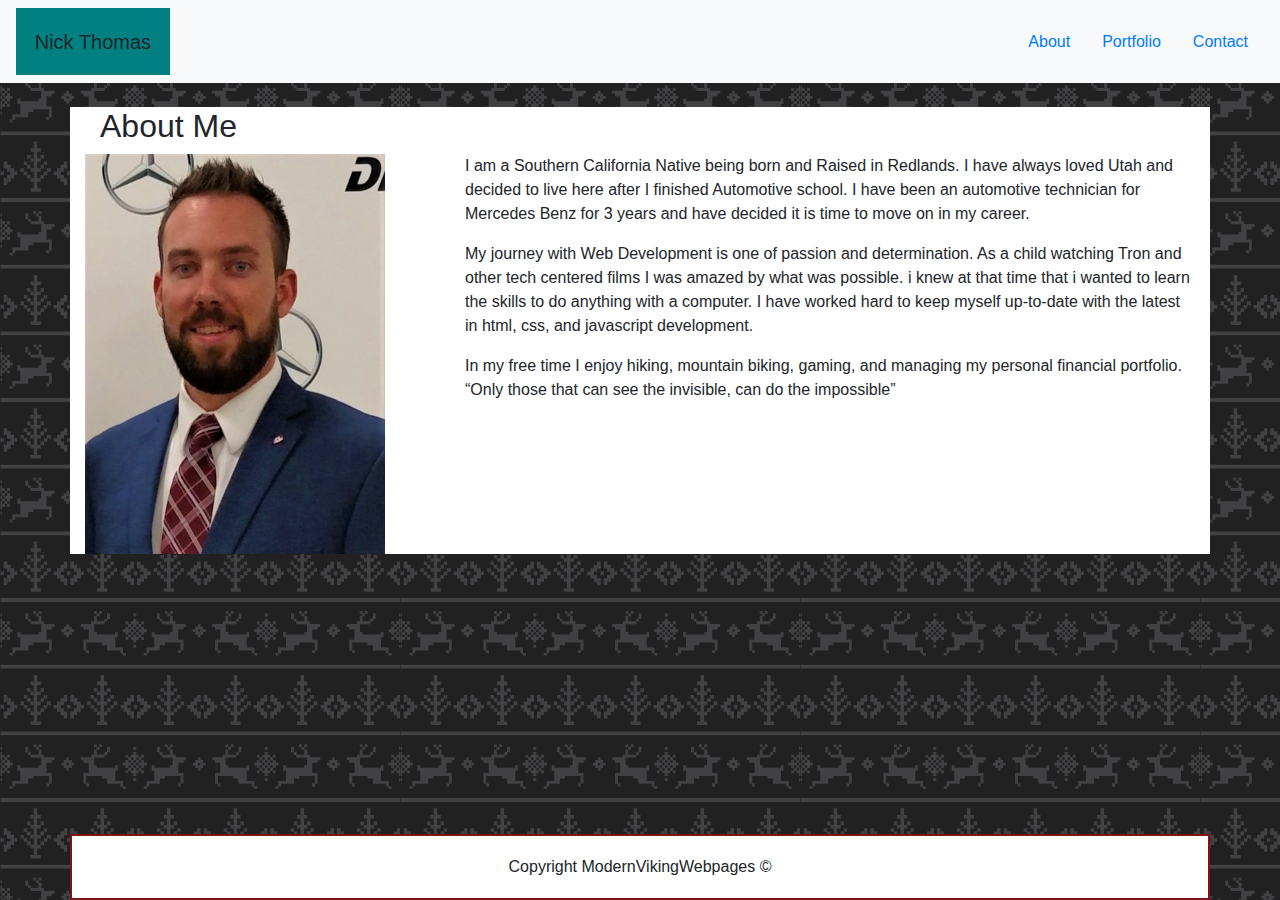
==== index.html @ 74bcc1be "fixed footer and set picture css" ====
<!doctype html>
<html lang="en">
  <head>
    <title>About Me</title>

    <!-- Meta tags -->
    <meta charset="utf-8">
    <meta name="viewport" content="width=device-width, initial-scale=1, shrink-to-fit=no">

    <!-- Bootstrap CSS -->
    <link rel="stylesheet" href="https://stackpath.bootstrapcdn.com/bootstrap/4.3.1/css/bootstrap.min.css" integrity="sha384-ggOyR0iXCbMQv3Xipma34MD+dH/1fQ784/j6cY/iJTQUOhcWr7x9JvoRxT2MZw1T" crossorigin="anonymous">

    <!-- My CSS-->
    <link href="assets/style.css" rel="stylesheet">

    <!--link for fav icon-->
    <link rel='icon' href='assets/images/favicon.ico' type='image/x-icon' />
  </head>
  <body>
    
    <nav class="navbar navbar-light bg-light">
      <a id="logo" class="navbar-brand">Nick Thomas</a>
      <form class="form-inline">
        
        <a class="nav-link" href="index.html">About</a>
      
        <a class="nav-link" href="portfolio.html">Portfolio</a>
      
        <a class="nav-link" href="contact.html">Contact</a>
      </form>
    </nav>
    <br>
    <div class="container">
      <div class="row-md">
        <div class="col-md-12">

          <h2>About Me</h2>

        </div>
        
        <div class="row">
          <div class="col-md-4">
            <img src="assets\images\edited-headshot.jpg" alt="picture of nick thomas" >
          </div>
          <div class="col-md-8">

            <p>
              I am a Southern California Native being born and Raised in Redlands.  I have always loved Utah and decided to live here after I finished Automotive school.
              I have been an automotive technician for Mercedes Benz for 3 years and have decided it is time to move on in my career.
            </p>
            <p>
              My journey with Web Development is one of passion and determination.  As a child watching Tron and other tech centered films I was amazed by what was possible.  i knew at that time that i wanted to learn the skills to do anything with a computer.
              I have worked hard to keep myself up-to-date with the latest in html, css, and javascript development.
            </p>
            <p>
              In my free time I enjoy hiking, mountain biking, gaming, and managing my personal financial portfolio.
              <q>Only those that can see the invisible, can do the impossible</q>
            </p>
          </div>
        </div>
      </div>
    </div>

    <footer class="footer fixed-bottom">
      <div id="footer" class="container">

        <p id="foot">Copyright ModernVikingWebpages &copy
        </p>

      </div>
    </footer>

  </body>
</html>
---- assets/style.css ----
body{
    background-image: url("../../assets/images/christmas-dark.png");
    background-color:#801414;
}
.container{
    background:#ffffff;
}
img{
    height:400px;
    width:300px;
}

#logo{
    background:teal;
    padding:1.5%;
}

#footer{
    padding:1.5%;
    border: 2px #801414 solid;
}

#foot{
    text-align:center;
    margin:0; 
}
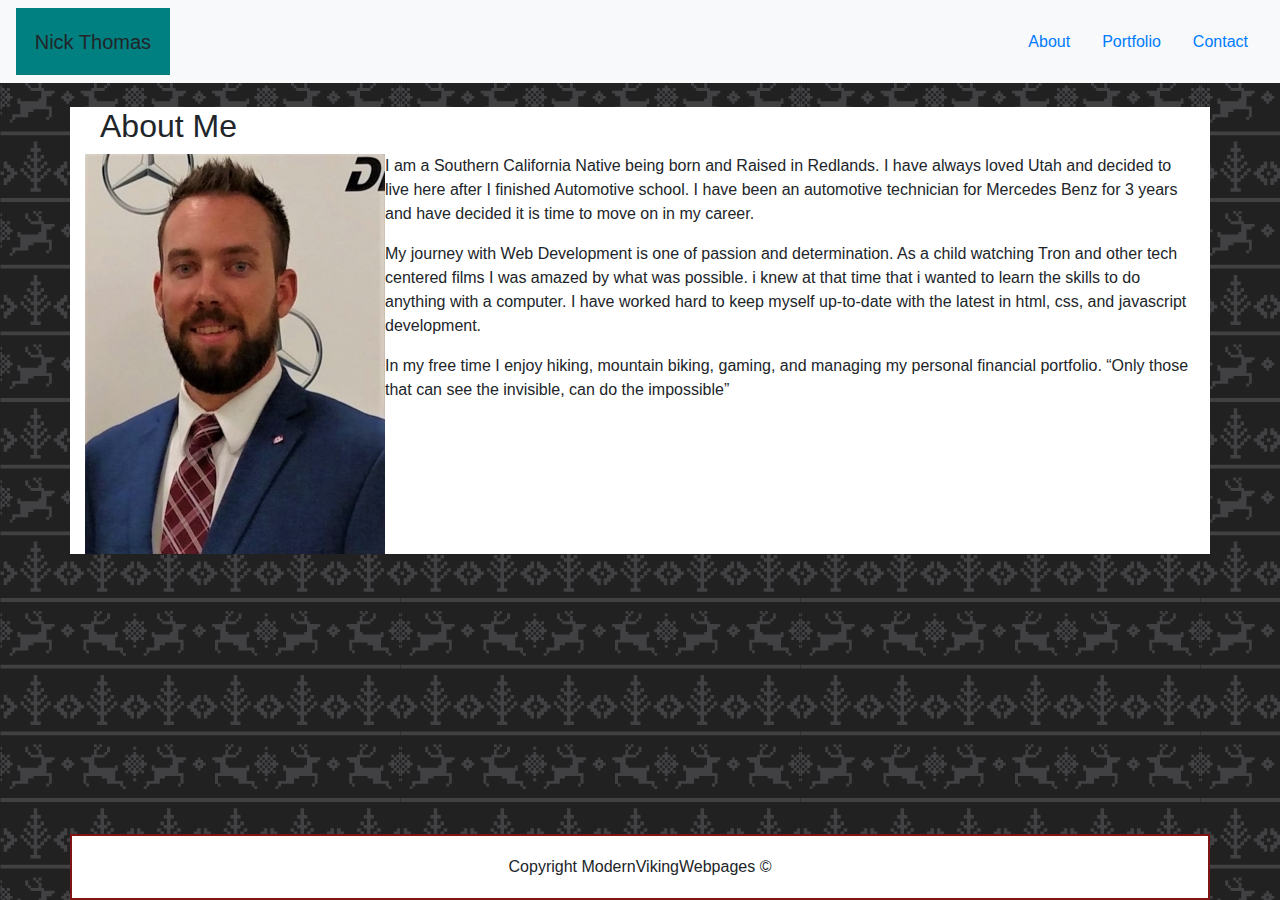
==== commit 67b56cfb: "floated picture so text will wrap" ====
--- a/index.html
+++ b/index.html
@@ -21,7 +21,7 @@
     <nav class="navbar navbar-light bg-light">
       <a id="logo" class="navbar-brand">Nick Thomas</a>
       <form class="form-inline">
-        
+
         <a class="nav-link" href="index.html">About</a>
       
         <a class="nav-link" href="portfolio.html">Portfolio</a>
@@ -39,10 +39,9 @@
         </div>
         
         <div class="row">
-          <div class="col-md-4">
-            <img src="assets\images\edited-headshot.jpg" alt="picture of nick thomas" >
-          </div>
-          <div class="col-md-8">
+          <div class="col-md-12">
+
+              <img src="assets\images\edited-headshot.jpg" alt="picture of nick thomas" >
 
             <p>
               I am a Southern California Native being born and Raised in Redlands.  I have always loved Utah and decided to live here after I finished Automotive school.
--- a/assets/style.css
+++ b/assets/style.css
@@ -8,6 +8,7 @@
 img{
     height:400px;
     width:300px;
+    float:left;
 }
 
 #logo{
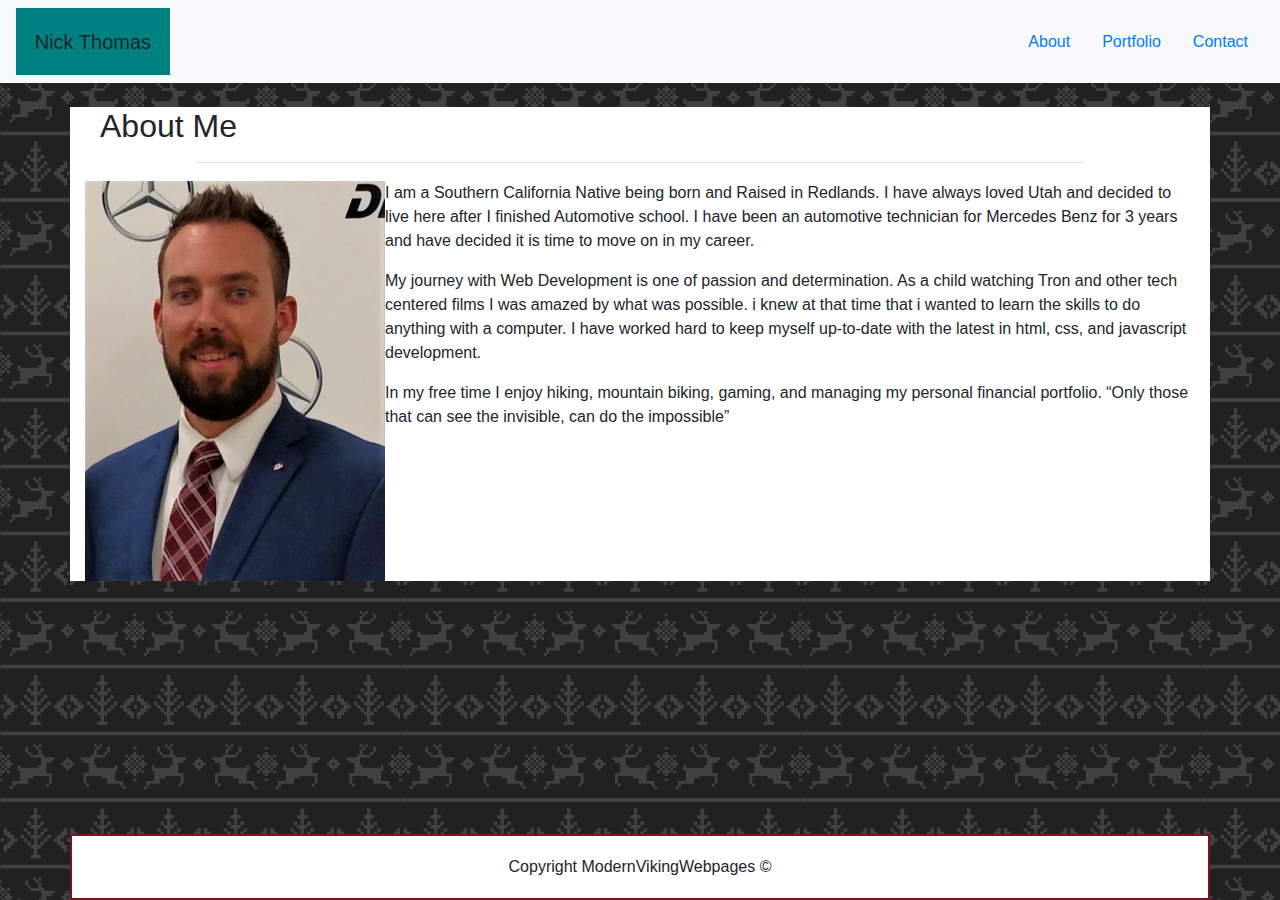
==== commit defe8bd8: "updated read me" ====
--- a/index.html
+++ b/index.html
@@ -38,10 +38,12 @@
 
         </div>
         
+        <hr>
+
         <div class="row">
           <div class="col-md-12">
 
-              <img src="assets\images\edited-headshot.jpg" alt="picture of nick thomas" >
+            <img src="assets\images\edited-headshot.jpg" alt="picture of nick thomas" >
 
             <p>
               I am a Southern California Native being born and Raised in Redlands.  I have always loved Utah and decided to live here after I finished Automotive school.
--- a/assets/style.css
+++ b/assets/style.css
@@ -5,6 +5,12 @@
 .container{
     background:#ffffff;
 }
+
+hr{
+    width: 80%;
+    height:2px;
+}
+
 img{
     height:400px;
     width:300px;
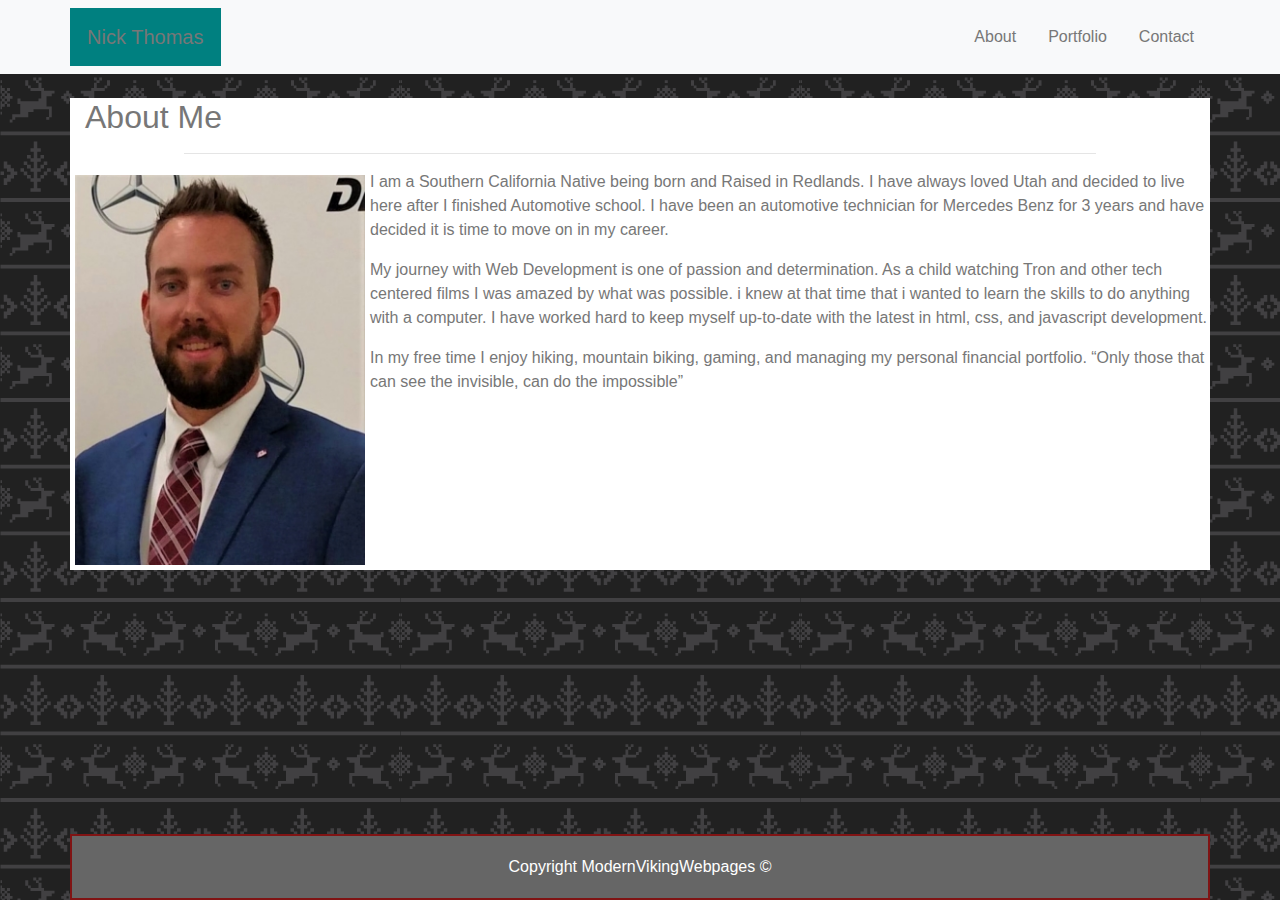
==== commit c5562c4b: "adjusted img and footer" ====
--- a/index.html
+++ b/index.html
@@ -19,18 +19,20 @@
   <body>
     
     <nav class="navbar navbar-light bg-light">
-      <a id="logo" class="navbar-brand">Nick Thomas</a>
-      <form class="form-inline">
+      <div class=container>
+        <a id="logo" class="navbar-brand">Nick Thomas</a>
+        <form class="form-inline">
 
-        <a class="nav-link" href="index.html">About</a>
+          <a class="nav-link" href="index.html">About</a>
       
-        <a class="nav-link" href="portfolio.html">Portfolio</a>
+          <a class="nav-link" href="portfolio.html">Portfolio</a>
       
-        <a class="nav-link" href="contact.html">Contact</a>
-      </form>
+          <a class="nav-link" href="contact.html">Contact</a>
+        </form>
+      </div>
     </nav>
     <br>
-    <div class="container">
+    <div class="container mid-container">
       <div class="row-md">
         <div class="col-md-12">
 
@@ -62,14 +64,16 @@
       </div>
     </div>
 
-    <footer class="footer fixed-bottom">
-      <div id="footer" class="container">
+    <div class= container>
+      <footer class="footer fixed-bottom">
+        <div id="footer" class="container">
 
-        <p id="foot">Copyright ModernVikingWebpages &copy
-        </p>
+          <p id="foot">Copyright ModernVikingWebpages &copy
+          </p>
 
-      </div>
-    </footer>
+        </div>
+      </footer>
+    </div>
 
   </body>
 </html>--- a/assets/style.css
+++ b/assets/style.css
@@ -1,20 +1,31 @@
 body{
     background-image: url("../../assets/images/christmas-dark.png");
     background-color:#801414;
+    font-family: Arial, Helvetica, sans-serif;
+    line-height:1.5em;
+    color:#777777;
 }
 .container{
+    padding:0;
+}
+
+.nav-link{
+    color:#777777;
+}
+
+.mid-container{
     background:#ffffff;
 }
 
 hr{
     width: 80%;
-    height:2px;
 }
 
 img{
     height:400px;
     width:300px;
     float:left;
+    padding:5px;
 }
 
 #logo{
@@ -25,9 +36,11 @@
 #footer{
     padding:1.5%;
     border: 2px #801414 solid;
+    background:#666666;
 }
 
 #foot{
     text-align:center;
-    margin:0; 
+    margin:0;
+    color: #ffffff;
 }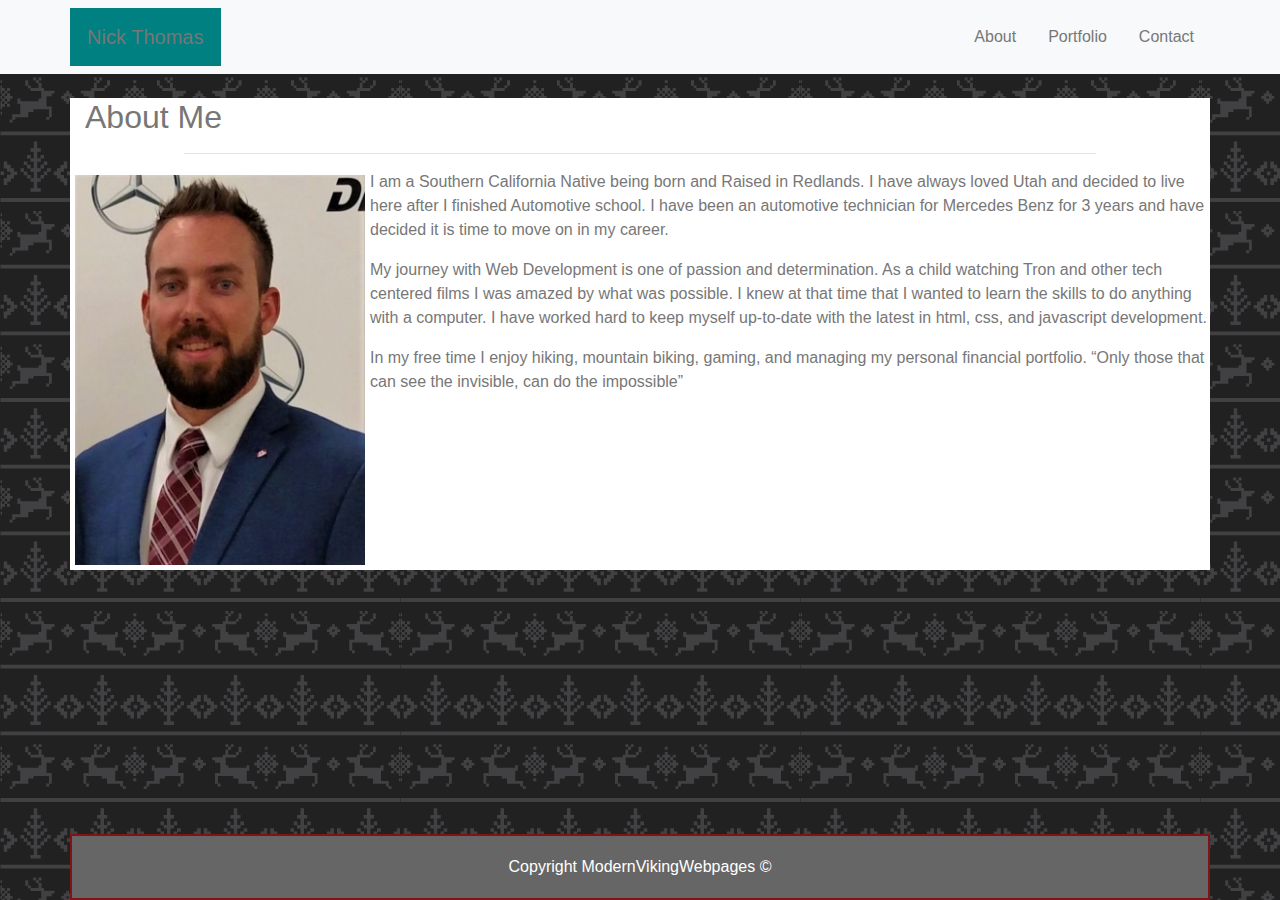
==== commit 567606f3: "fixing typos" ====
--- a/index.html
+++ b/index.html
@@ -52,7 +52,7 @@
               I have been an automotive technician for Mercedes Benz for 3 years and have decided it is time to move on in my career.
             </p>
             <p>
-              My journey with Web Development is one of passion and determination.  As a child watching Tron and other tech centered films I was amazed by what was possible.  i knew at that time that i wanted to learn the skills to do anything with a computer.
+              My journey with Web Development is one of passion and determination.  As a child watching Tron and other tech centered films I was amazed by what was possible.  I knew at that time that I wanted to learn the skills to do anything with a computer.
               I have worked hard to keep myself up-to-date with the latest in html, css, and javascript development.
             </p>
             <p>
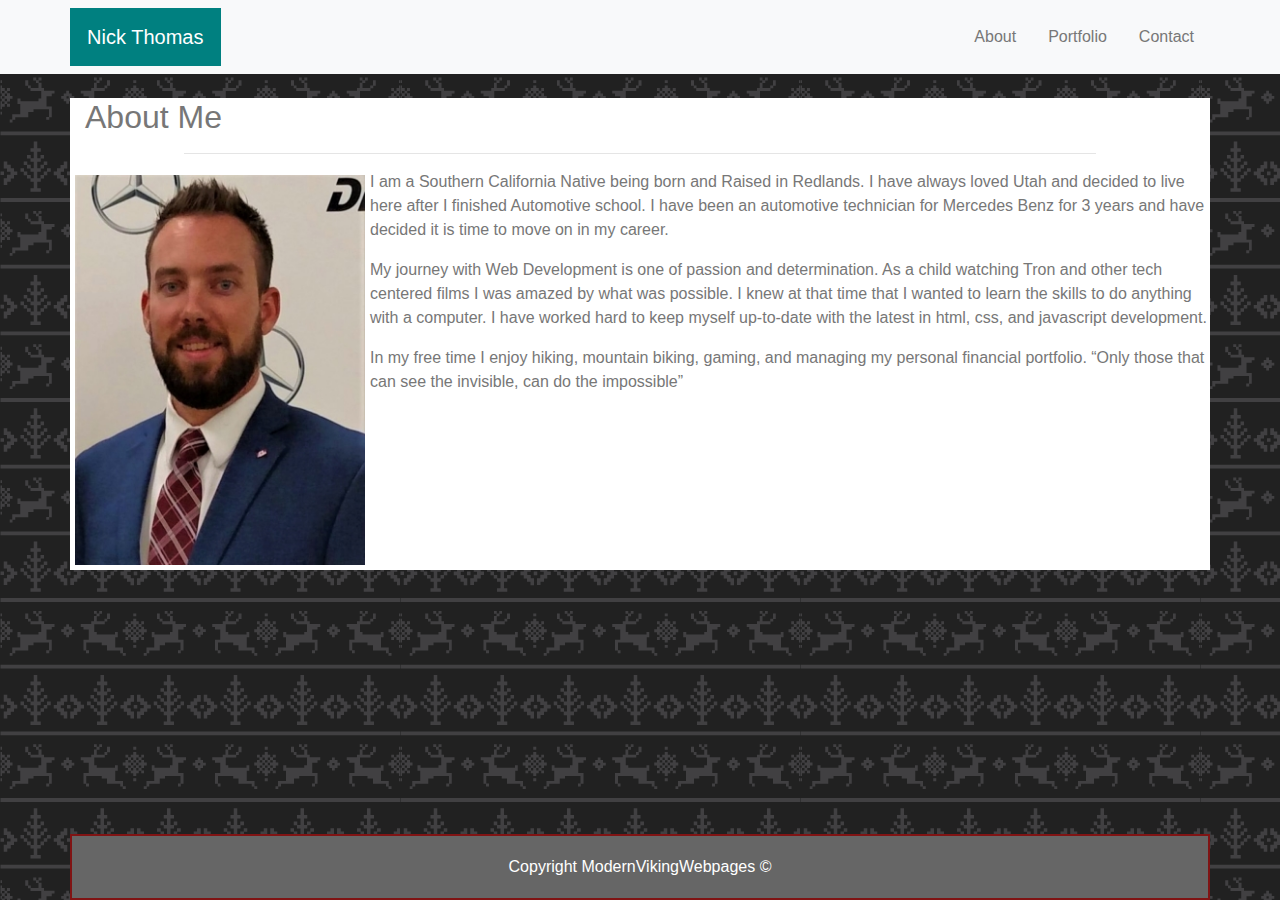
==== commit 8e02480d: "adding images to portfolio page" ====
--- a/index.html
+++ b/index.html
@@ -45,7 +45,7 @@
         <div class="row">
           <div class="col-md-12">
 
-            <img src="assets\images\edited-headshot.jpg" alt="picture of nick thomas" >
+            <img id=mypic src="assets\images\edited-headshot.jpg" alt="picture of nick thomas" >
 
             <p>
               I am a Southern California Native being born and Raised in Redlands.  I have always loved Utah and decided to live here after I finished Automotive school.
--- a/assets/style.css
+++ b/assets/style.css
@@ -1,5 +1,5 @@
 body{
-    background-image: url("../../assets/images/christmas-dark.png");
+    background-image: url("../assets/images/christmas-dark.png");
     background-color:#801414;
     font-family: Arial, Helvetica, sans-serif;
     line-height:1.5em;
@@ -21,16 +21,18 @@
     width: 80%;
 }
 
-img{
+#mypic{
     height:400px;
     width:300px;
     float:left;
     padding:5px;
 }
 
+
 #logo{
     background:teal;
     padding:1.5%;
+    color:#ffffff;
 }
 
 #footer{
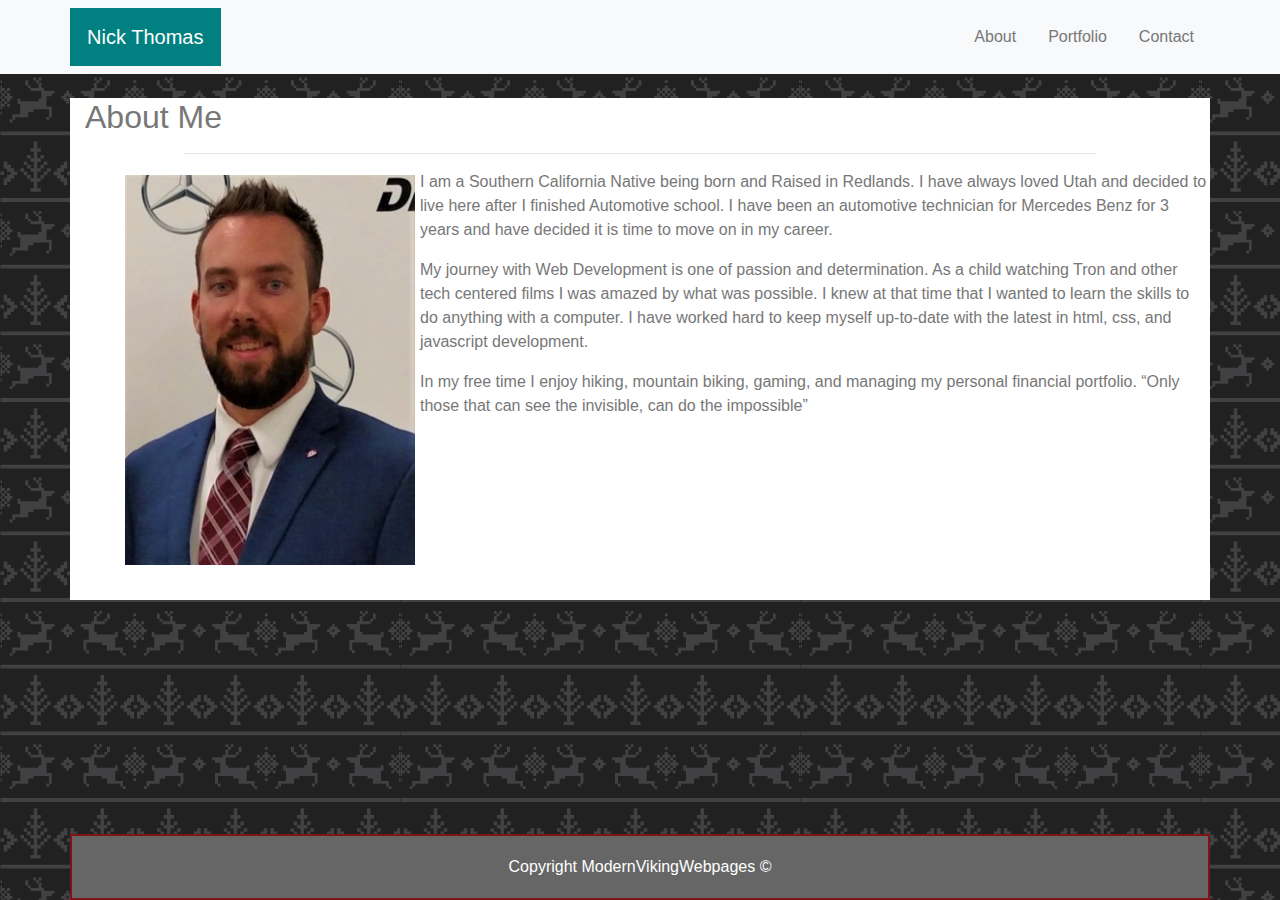
==== commit 71a9539e: "updating indenting and comments" ====
--- a/index.html
+++ b/index.html
@@ -18,6 +18,7 @@
   </head>
   <body>
     
+    <!-- Top Nav Bar-->
     <nav class="navbar navbar-light bg-light">
       <div class=container>
         <a id="logo" class="navbar-brand">Nick Thomas</a>
@@ -31,7 +32,9 @@
         </form>
       </div>
     </nav>
+
     <br>
+    <!-- Main Content Area -->
     <div class="container mid-container">
       <div class="row-md">
         <div class="col-md-12">
@@ -45,7 +48,7 @@
         <div class="row">
           <div class="col-md-12">
 
-            <img id=mypic src="assets\images\edited-headshot.jpg" alt="picture of nick thomas" >
+            <img id=mypic src="assets/images/edited-headshot.jpg" alt="picture of nick thomas" />
 
             <p>
               I am a Southern California Native being born and Raised in Redlands.  I have always loved Utah and decided to live here after I finished Automotive school.
@@ -64,11 +67,12 @@
       </div>
     </div>
 
+    <!-- Footer -->
     <div class= container>
       <footer class="footer fixed-bottom">
         <div id="footer" class="container">
 
-          <p id="foot">Copyright ModernVikingWebpages &copy
+          <p id="foot">Copyright ModernVikingWebpages &copy;
           </p>
 
         </div>
--- a/assets/style.css
+++ b/assets/style.css
@@ -19,6 +19,10 @@
 
 hr{
     width: 80%;
+}
+
+img{
+    margin:0 0 30px 50px;
 }
 
 #mypic{
